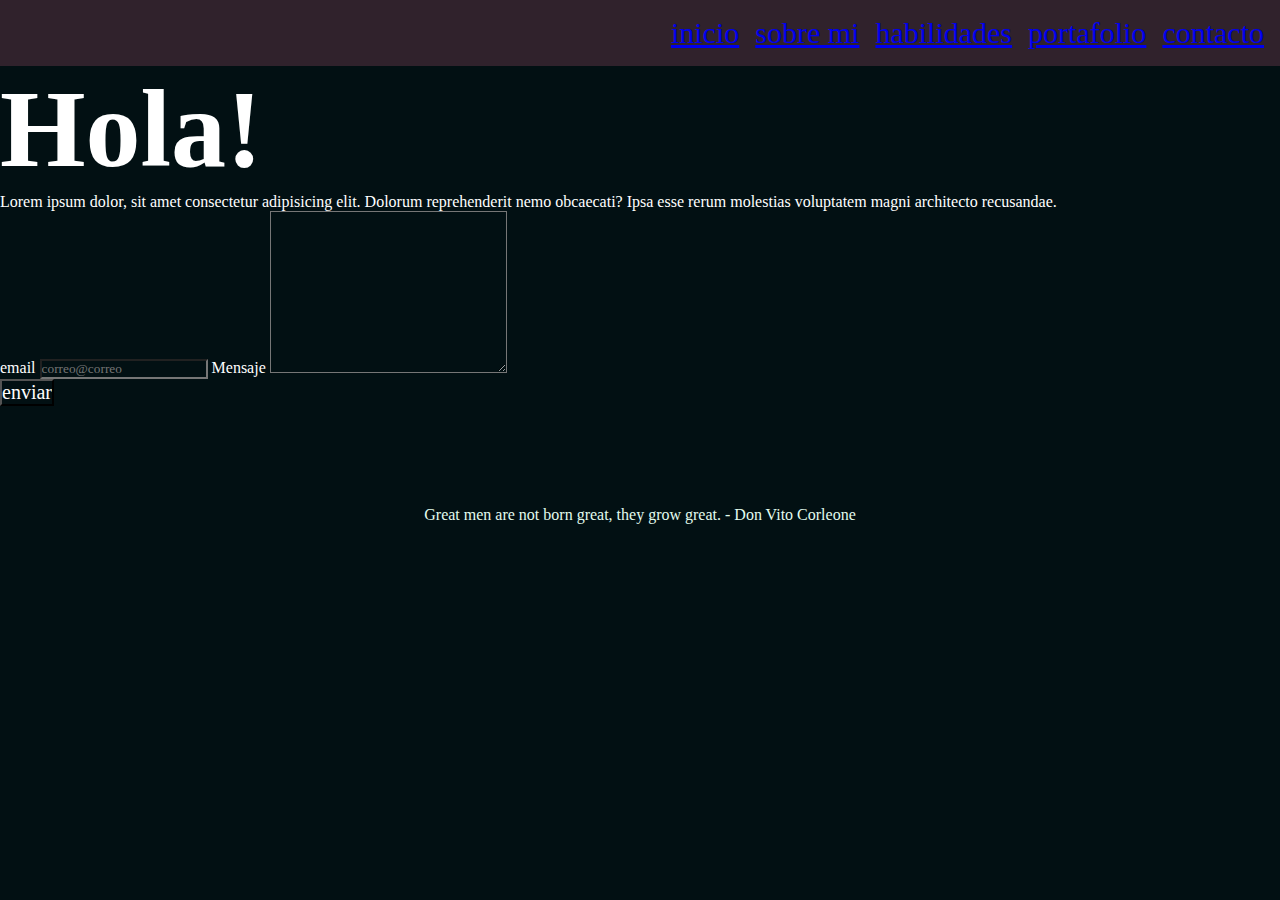
==== pages/contacto.html @ 71352cde "Primer commit" ====
<!DOCTYPE html>
<html lang="es">
  <head>
    <meta charset="UTF-8" />
    <meta name="viewport" content="width=device-width, initial-scale=1.0" />
    <title>Sobre Mi - Nicolás Salinas</title>
    <link rel="stylesheet" href="/css/styles.css" />
  </head>
  <body>
    <header>
      <nav>
        <ul class="menu">
          <li class="menu-item"><a href="/index.html">inicio</a></li>
          <li class="menu-item">
            <a href="./sobre-mi.html">sobre mi</a>
          </li>
          <li class="menu-item">
            <a href="./habilidades.html">habilidades</a>
          </li>
          <li class="menu-item">
            <a href="./portafolio.html">portafolio</a>
          </li>
          <li class="menu-item">
            <a href="./contacto.html">contacto</a>
          </li>
        </ul>
      </nav>
    </header>
    <main class="blanco">
      <h1>Hola!</h1>
      <form action="">
        <div>
          <p>
            Lorem ipsum dolor, sit amet consectetur adipisicing elit. Dolorum
            reprehenderit nemo obcaecati? Ipsa esse rerum molestias voluptatem
            magni architecto recusandae.
          </p>
          <div>
            <label for="email"
              >email
              <input
                type="email"
                required
                placeholder="correo@correo"
                id="email"
              />
            </label>
            <label for=""
              >Mensaje
              <textarea
                name="mensaje-email"
                id="mensaje-email"
                cols="30"
                rows="10"
              ></textarea>
            </label>
          </div>
          <input type="submit" value="enviar" id="submit" />
        </div>
      </form>
    </main>
    <footer>
      <p>Great men are not born great, they grow great. - Don Vito Corleone</p>
    </footer>
  </body>
</html>
---- css/styles.css ----
*{
    margin: 0;
    padding: 0;
    box-sizing: border-box;
    font-family: chakra petch;
    background-color: #021013;
}
@import url('https://fonts.googleapis.com/css2?family=Chakra+Petch:ital,wght@0,300;0,400;0,500;0,600;0,700;1,300;1,400;1,500;1,600;1,700&family=Darker+Grotesque:wght@300;400;500;600;700;800;900&display=swap');
.menu{

    font-size: 30px;
    list-style-type: none;

    display: flex;
    justify-content: end;
    gap: 1rem;
    padding: 1rem;

    color: #E2FCEF;
    background-color: #30222C;
}
.menu-item{
    background-color: #30222C;
}
.bienvenida{
    color: #FECEE9;
    font-size: 50px;
    margin-top: 5rem;

    gap: 1rem;

    display: flex;
    justify-content: left;

    padding-left: 10rem;
}
h1{
    font-size: 110px;
}
.intro-desc{
    font-size: 45px;
}

.intro-item{
    background-color:#30222C;
    border-radius: 15px;
    padding: 2rem;
    margin-top: 1rem;
}

.intro{
    color:#E2FCEF;
    display: inline-flex;
    flex-direction: column;
    justify-content: start;
    padding-left: 10rem;
    width: 1200px;
}
footer{
    text-align: center;
    color:#E2FCEF;
    margin-top: 100px;
}
a:visited{
    color: #E2FCEF;
}
a{
    background-color: #30222C;
}
a:hover{
    color: #FECEE9;
}



/* SOLO PARA QUE SE PUEDA VER MEJOR */
img{
    width: 50px;
}
.blanco{
    color:white;
}
#submit{
    color: white;
    font-size: 20px;
}
/* SOLO PARA QUE SE PUEDA VER MEJOR */
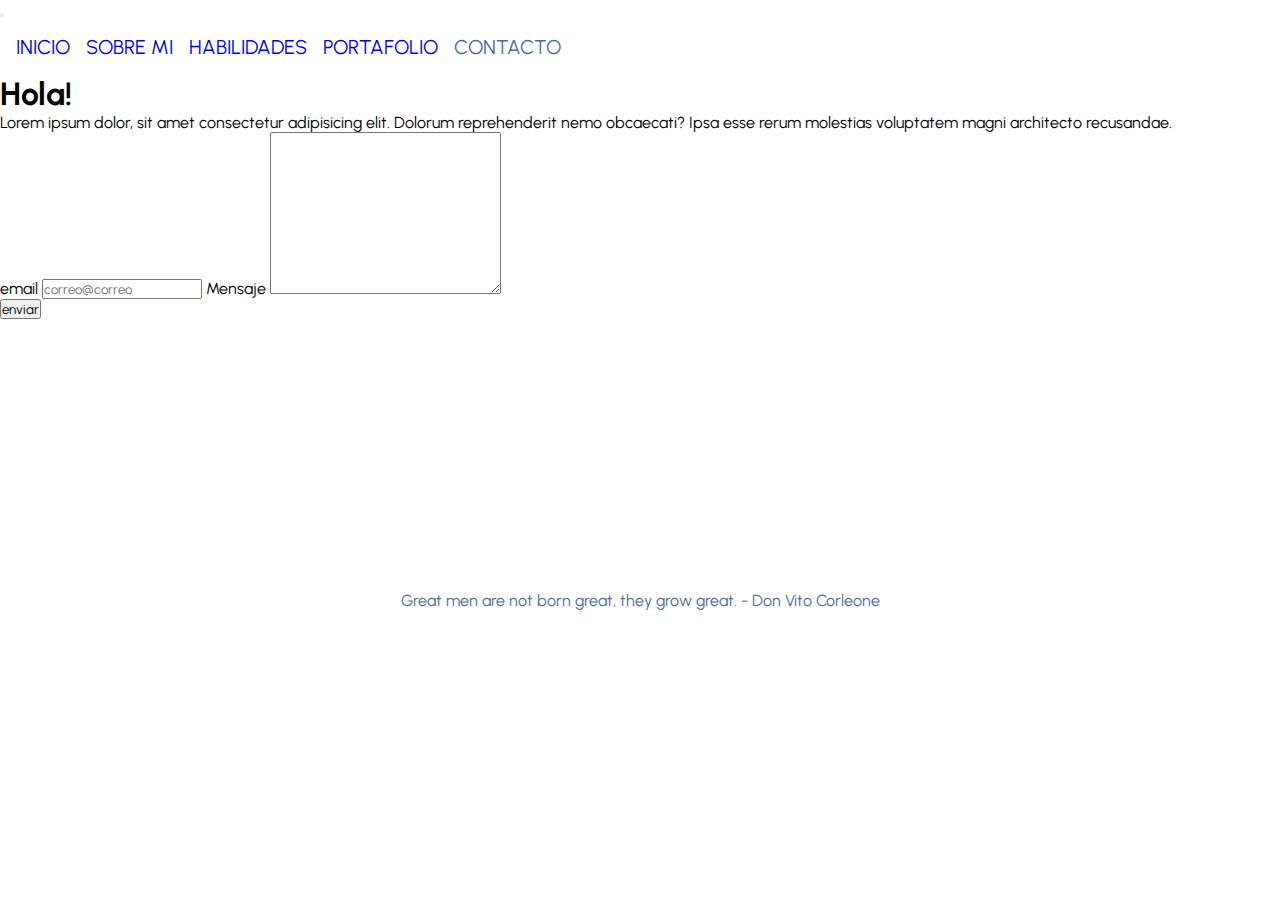
==== commit 447a1995: "CSS, Bootstrap y un poco de diseño Responive" ====
--- a/pages/contacto.html
+++ b/pages/contacto.html
@@ -4,26 +4,50 @@
     <meta charset="UTF-8" />
     <meta name="viewport" content="width=device-width, initial-scale=1.0" />
     <title>Sobre Mi - Nicolás Salinas</title>
-    <link rel="stylesheet" href="/css/styles.css" />
+    <link
+      href="https://cdn.jsdelivr.net/npm/bootstrap@5.3.1/dist/css/bootstrap.min.css"
+      rel="stylesheet"
+      integrity="sha384-4bw+/aepP/YC94hEpVNVgiZdgIC5+VKNBQNGCHeKRQN+PtmoHDEXuppvnDJzQIu9"
+      crossorigin="anonymous"
+    />
+    <link rel="stylesheet" href="../scss/main.css" />
   </head>
   <body>
     <header>
-      <nav>
-        <ul class="menu">
-          <li class="menu-item"><a href="/index.html">inicio</a></li>
-          <li class="menu-item">
-            <a href="./sobre-mi.html">sobre mi</a>
-          </li>
-          <li class="menu-item">
-            <a href="./habilidades.html">habilidades</a>
-          </li>
-          <li class="menu-item">
-            <a href="./portafolio.html">portafolio</a>
-          </li>
-          <li class="menu-item">
-            <a href="./contacto.html">contacto</a>
-          </li>
-        </ul>
+      <nav class="navbar navbar-expand-lg bg-body-tertiary">
+        <div class="container-fluid">
+          <a class="navbar-brand" href="#"></a>
+          <button
+            class="navbar-toggler"
+            type="button"
+            data-bs-toggle="collapse"
+            data-bs-target="#navbarNav"
+            aria-controls="navbarNav"
+            aria-expanded="false"
+            aria-label="Toggle navigation"
+          >
+            <span class="navbar-toggler-icon"></span>
+          </button>
+          <div class="collapse navbar-collapse" id="navbarNav">
+            <ul class="navbar-nav menu">
+              <li class="nav-item">
+                <a class="nav-link" href="../index.html">INICIO</a>
+              </li>
+              <li class="nav-item">
+                <a class="nav-link" href="./sobre-mi.html">SOBRE MI</a>
+              </li>
+              <li class="nav-item">
+                <a class="nav-link" href="./habilidades.html">HABILIDADES</a>
+              </li>
+              <li class="nav-item">
+                <a class="nav-link" href="./portafolio.html">PORTAFOLIO</a>
+              </li>
+              <li class="nav-item">
+                <a class="nav-link active" href="./contacto.html">CONTACTO</a>
+              </li>
+            </ul>
+          </div>
+        </div>
       </nav>
     </header>
     <main class="blanco">
@@ -62,5 +86,11 @@
     <footer>
       <p>Great men are not born great, they grow great. - Don Vito Corleone</p>
     </footer>
+
+    <script
+      src="https://cdn.jsdelivr.net/npm/bootstrap@5.3.1/dist/js/bootstrap.bundle.min.js"
+      integrity="sha384-HwwvtgBNo3bZJJLYd8oVXjrBZt8cqVSpeBNS5n7C8IVInixGAoxmnlMuBnhbgrkm"
+      crossorigin="anonymous"
+    ></script>
   </body>
 </html>
--- a/scss/main.css
+++ b/scss/main.css
@@ -0,0 +1,149 @@
+@import url("https://fonts.googleapis.com/css2?family=Urbanist:ital,wght@0,100;0,200;0,300;0,400;0,500;0,600;0,700;0,800;0,900;1,100;1,200;1,300;1,400;1,500;1,600;1,700;1,800;1,900&display=swap");
+* {
+  margin: 0;
+  padding: 0;
+  box-sizing: border-box;
+  font-family: Urbanist;
+}
+
+.menu {
+  display: flex;
+  gap: 1rem;
+  padding: 1rem;
+  list-style-type: none;
+  font-size: 20px;
+}
+.menu a {
+  text-decoration: none;
+}
+.menu a:visited {
+  color: #4F6A9E;
+}
+.menu a:hover {
+  color: #DADADA; /* BUSCAR OTRO COLOR */
+}
+
+.bienvenida {
+  margin-top: 12rem;
+  margin-left: 4rem;
+  margin-bottom: 1rem;
+  color: #4F6A9E;
+  font-size: 35px;
+}
+
+.intro {
+  display: flex;
+  flex-direction: column;
+  justify-items: center;
+  background-color: #DADADA;
+  color: #4F6A9E;
+  width: 75%;
+  margin-left: 3rem;
+  padding: 1rem;
+  position: relative;
+  box-shadow: -5px 4px 5px 0px rgba(0, 0, 0, 0.361);
+  border-radius: 10px;
+}
+.intro__nombre {
+  font-size: 50px;
+  background-color: #DADADA;
+}
+.intro__desc {
+  width: 75%;
+  font-size: 30px;
+  background-color: #DADADA;
+}
+.intro__foto {
+  position: absolute;
+  top: 0;
+  bottom: 0;
+  left: 1;
+  right: 0;
+  margin: auto;
+  height: 400px;
+  -o-object-fit: cover;
+     object-fit: cover;
+  border-radius: 35px;
+  box-shadow: -5px 0px 5px 0px rgba(0, 0, 0, 0.361);
+}
+
+footer {
+  color: #4F6A9E;
+  display: flex;
+  justify-content: center;
+  margin-top: 17rem;
+}
+
+.titulo__sobremi {
+  display: flex;
+  justify-content: center;
+  margin-top: 3rem;
+  margin-bottom: -7rem;
+  margin-left: -7rem;
+  color: #4F6A9E;
+  font-size: 60px;
+}
+
+.grilla__sobremi {
+  display: grid;
+  grid-template-columns: 400px 400px 400px;
+  grid-template-rows: 200px 200px;
+  gap: 2rem;
+  margin-top: 8rem;
+  grid-template-areas: "foto desc desc" "foto desc desc";
+  justify-content: center;
+}
+
+.grilla__desc {
+  background-color: #DADADA;
+  padding: 1rem;
+  grid-area: desc;
+  color: #4F6A9E;
+}
+
+.grilla__foto {
+  grid-area: foto;
+  -o-object-fit: cover;
+     object-fit: cover;
+  width: 100%;
+  height: 100%;
+}
+
+.grilla__sobremi > * {
+  box-shadow: -5px 4px 5px 0px rgba(0, 0, 0, 0.361);
+  border-radius: 10px;
+}
+
+.row {
+  margin-top: 8rem;
+  gap: 8rem;
+}
+.row .columnas {
+  background-color: #DADADA;
+  padding: 1rem;
+  color: #4F6A9E;
+  box-shadow: -5px 4px 5px 0px rgba(0, 0, 0, 0.361);
+  border-radius: 10px;
+}
+.row .columnas p {
+  background-color: #DADADA;
+}
+
+.active {
+  color: #4F6A9E !important;
+}
+
+.img__column--container {
+  display: flex;
+  justify-content: center;
+}
+.img__column--container .img__column {
+  width: 50px;
+  margin: 1rem;
+}
+
+.titulo__habilidades {
+  color: #4F6A9E;
+  display: flex;
+  margin-top: 3rem;
+}/*# sourceMappingURL=main.css.map */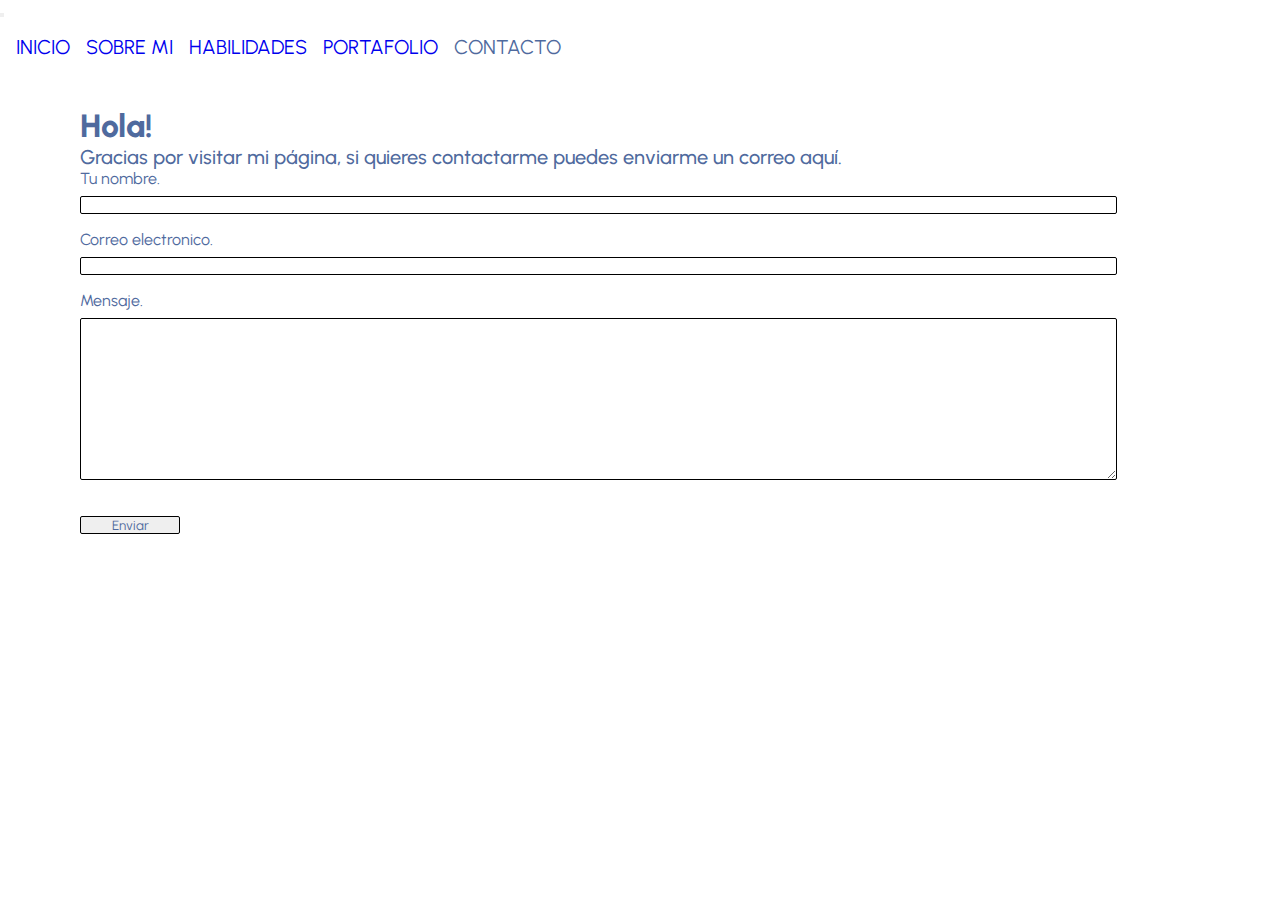
==== commit ed2a04d8: "Pagina del portafolio, contacto - se agregaron animaciones" ====
--- a/pages/contacto.html
+++ b/pages/contacto.html
@@ -4,6 +4,11 @@
     <meta charset="UTF-8" />
     <meta name="viewport" content="width=device-width, initial-scale=1.0" />
     <title>Sobre Mi - Nicolás Salinas</title>
+    <meta name="description" content="Página de contacto" />
+    <meta
+      name="keywords"
+      content="diseñador, videojuegos, diseño, diseño3D, programación, portafolio, chile, universidad andrés bello, unab, diseño de juegos"
+    />
     <link
       href="https://cdn.jsdelivr.net/npm/bootstrap@5.3.1/dist/css/bootstrap.min.css"
       rel="stylesheet"
@@ -50,42 +55,33 @@
         </div>
       </nav>
     </header>
-    <main class="blanco">
-      <h1>Hola!</h1>
-      <form action="">
-        <div>
-          <p>
-            Lorem ipsum dolor, sit amet consectetur adipisicing elit. Dolorum
-            reprehenderit nemo obcaecati? Ipsa esse rerum molestias voluptatem
-            magni architecto recusandae.
-          </p>
-          <div>
-            <label for="email"
-              >email
-              <input
-                type="email"
-                required
-                placeholder="correo@correo"
-                id="email"
-              />
-            </label>
-            <label for=""
-              >Mensaje
-              <textarea
-                name="mensaje-email"
-                id="mensaje-email"
-                cols="30"
-                rows="10"
-              ></textarea>
-            </label>
+    <main>
+      <div class="contacto_inicio">
+        <h1>Hola!</h1>
+        <p>
+          Gracias por visitar mi página, si quieres contactarme puedes enviarme
+          un correo aquí.
+        </p>
+      </div>
+
+      <div class="form__container">
+        <form>
+          <div class="input-group">
+            <label for="name">Tu nombre.</label>
+            <input type="text" id="name" required />
           </div>
-          <input type="submit" value="enviar" id="submit" />
-        </div>
-      </form>
+          <div class="input-group">
+            <label for="email">Correo electronico.</label>
+            <input type="email" id="email" required />
+          </div>
+          <div class="input-group">
+            <label for="mensaje">Mensaje.</label>
+            <textarea id="mensaje" rows="10" required></textarea>
+          </div>
+          <button type="submit">Enviar</button>
+        </form>
+      </div>
     </main>
-    <footer>
-      <p>Great men are not born great, they grow great. - Don Vito Corleone</p>
-    </footer>
 
     <script
       src="https://cdn.jsdelivr.net/npm/bootstrap@5.3.1/dist/js/bootstrap.bundle.min.js"
--- a/scss/main.css
+++ b/scss/main.css
@@ -1,4 +1,16 @@
 @import url("https://fonts.googleapis.com/css2?family=Urbanist:ital,wght@0,100;0,200;0,300;0,400;0,500;0,600;0,700;0,800;0,900;1,100;1,200;1,300;1,400;1,500;1,600;1,700;1,800;1,900&display=swap");
+h1 {
+  font-weight: 800;
+}
+
+p {
+  font-weight: 500;
+}
+
+h2 {
+  font-weight: 600;
+}
+
 * {
   margin: 0;
   padding: 0;
@@ -24,6 +36,7 @@
 }
 
 .bienvenida {
+  width: 75%;
   margin-top: 12rem;
   margin-left: 4rem;
   margin-bottom: 1rem;
@@ -35,23 +48,26 @@
   display: flex;
   flex-direction: column;
   justify-items: center;
-  background-color: #DADADA;
-  color: #4F6A9E;
   width: 75%;
   margin-left: 3rem;
   padding: 1rem;
   position: relative;
-  box-shadow: -5px 4px 5px 0px rgba(0, 0, 0, 0.361);
-  border-radius: 10px;
+  color: #4F6A9E;
+  box-shadow: -5px 4px 5px 0px rgba(0, 0, 0, 0.361);
+  border-radius: 10px;
+  background-color: #DADADA;
 }
 .intro__nombre {
   font-size: 50px;
-  background-color: #DADADA;
 }
 .intro__desc {
   width: 75%;
   font-size: 30px;
-  background-color: #DADADA;
+}
+@media (max-width: 1500px) {
+  .intro__desc {
+    width: auto;
+  }
 }
 .intro__foto {
   position: absolute;
@@ -63,8 +79,17 @@
   height: 400px;
   -o-object-fit: cover;
      object-fit: cover;
-  border-radius: 35px;
-  box-shadow: -5px 0px 5px 0px rgba(0, 0, 0, 0.361);
+  box-shadow: -5px 4px 5px 0px rgba(0, 0, 0, 0.361);
+  border-radius: 10px;
+  background-color: #DADADA;
+}
+@media (max-width: 1500px) {
+  .intro__foto {
+    position: relative;
+    height: 400px;
+    -o-object-fit: cover;
+       object-fit: cover;
+  }
 }
 
 footer {
@@ -76,29 +101,35 @@
 
 .titulo__sobremi {
   display: flex;
-  justify-content: center;
-  margin-top: 3rem;
-  margin-bottom: -7rem;
-  margin-left: -7rem;
-  color: #4F6A9E;
-  font-size: 60px;
+  justify-content: start;
+  margin-top: 4rem;
+  color: #4F6A9E;
+  font-size: 50px;
 }
 
 .grilla__sobremi {
   display: grid;
-  grid-template-columns: 400px 400px 400px;
-  grid-template-rows: 200px 200px;
-  gap: 2rem;
-  margin-top: 8rem;
+  grid-template-columns: 1r 1r 1r;
+  grid-template-rows: 1r 1r;
+  gap: 1rem;
   grid-template-areas: "foto desc desc" "foto desc desc";
-  justify-content: center;
+}
+@media (max-width: 1000px) {
+  .grilla__sobremi {
+    display: grid;
+    grid-template-columns: 1r 1r;
+    grid-template-rows: 1r 1r 1r;
+    gap: 2rem;
+    margin-top: 5rem;
+    grid-template-areas: "foto foto " "desc desc " "desc desc";
+  }
 }
 
 .grilla__desc {
-  background-color: #DADADA;
   padding: 1rem;
   grid-area: desc;
   color: #4F6A9E;
+  font-size: 20px;
 }
 
 .grilla__foto {
@@ -112,21 +143,23 @@
 .grilla__sobremi > * {
   box-shadow: -5px 4px 5px 0px rgba(0, 0, 0, 0.361);
   border-radius: 10px;
+  background-color: #DADADA;
 }
 
 .row {
-  margin-top: 8rem;
+  margin-top: 3rem;
   gap: 8rem;
 }
 .row .columnas {
-  background-color: #DADADA;
-  padding: 1rem;
-  color: #4F6A9E;
-  box-shadow: -5px 4px 5px 0px rgba(0, 0, 0, 0.361);
-  border-radius: 10px;
-}
-.row .columnas p {
-  background-color: #DADADA;
+  box-shadow: -5px 4px 5px 0px rgba(0, 0, 0, 0.361);
+  border-radius: 10px;
+  background-color: #DADADA;
+  padding: 1rem;
+  color: #4F6A9E;
+  height: 50vh;
+}
+.row .columnas:hover {
+  transform: scale(2px);
 }
 
 .active {
@@ -138,12 +171,109 @@
   justify-content: center;
 }
 .img__column--container .img__column {
-  width: 50px;
+  width: 60px;
   margin: 1rem;
+  -o-object-fit: cover;
+     object-fit: cover;
 }
 
 .titulo__habilidades {
   color: #4F6A9E;
-  display: flex;
-  margin-top: 3rem;
+  margin-top: 2rem;
+}
+
+.titulo__portafolio {
+  display: flex;
+  justify-content: start;
+  margin-top: 0.5rem;
+  padding-left: 5rem;
+  color: #4F6A9E;
+}
+
+.grilla__portafolio {
+  display: grid;
+  grid-template-columns: 800px 800px;
+  grid-template-rows: 300px 300px;
+  grid-template-areas: "proj proj" "proj proj";
+  gap: 1rem;
+  justify-content: center;
+  margin-top: -1rem;
+  color: #4F6A9E;
+}
+.grilla__portafolio--proyecto {
+  padding: 1rem;
+}
+.grilla__portafolio--proyecto p {
+  box-shadow: -5px 4px 5px 0px rgba(0, 0, 0, 0.361);
+  border-radius: 10px;
+  background-color: #DADADA;
+  padding: 1rem;
+  grid-area: proj;
+}
+.grilla__portafolio--proyecto img {
+  width: 100%;
+  height: 170px;
+  -o-object-fit: cover;
+     object-fit: cover;
+  grid-area: proj;
+  border-radius: 10px;
+  transition: 0.8s;
+}
+.grilla__portafolio--proyecto h2 {
+  font-size: 25px;
+}
+.grilla__portafolio--proyecto img:hover {
+  transform: translate(1px, -20px);
+  box-shadow: -5px 4px 5px 0px #4F6A9E;
+}
+@media screen and (max-width: 991px) {
+  .grilla__portafolio {
+    display: grid;
+    grid-template-columns: 600px;
+    grid-template-areas: "proj";
+    justify-content: center;
+  }
+}
+
+.contacto_inicio {
+  color: #4F6A9E;
+  margin-top: 2rem;
+  padding-left: 5rem;
+  padding-right: 5rem;
+}
+.contacto_inicio p {
+  font-size: 20px;
+}
+
+.form__container {
+  display: flex;
+  justify-content: start;
+  align-items: center;
+  padding-left: 5rem;
+  padding-right: 5rem;
+  color: #4F6A9E;
+}
+.form__container input, .form__container textarea {
+  width: 100%;
+  min-width: 900px;
+  margin-top: 0.5rem;
+  margin-bottom: 1rem;
+  border: solid 1px black;
+  border-radius: 2px;
+}
+.form__container button {
+  color: #4F6A9E;
+  margin-top: 1rem;
+  width: 100px;
+  border: solid 1px black;
+  border-radius: 2px;
+}
+@media screen and (max-width: 991px) {
+  .form__container input, .form__container textarea {
+    min-width: 300px;
+    max-width: 600px;
+    margin: 1rem;
+    border: solid 1px black;
+    border-radius: 2px;
+  }
 }/*# sourceMappingURL=main.css.map */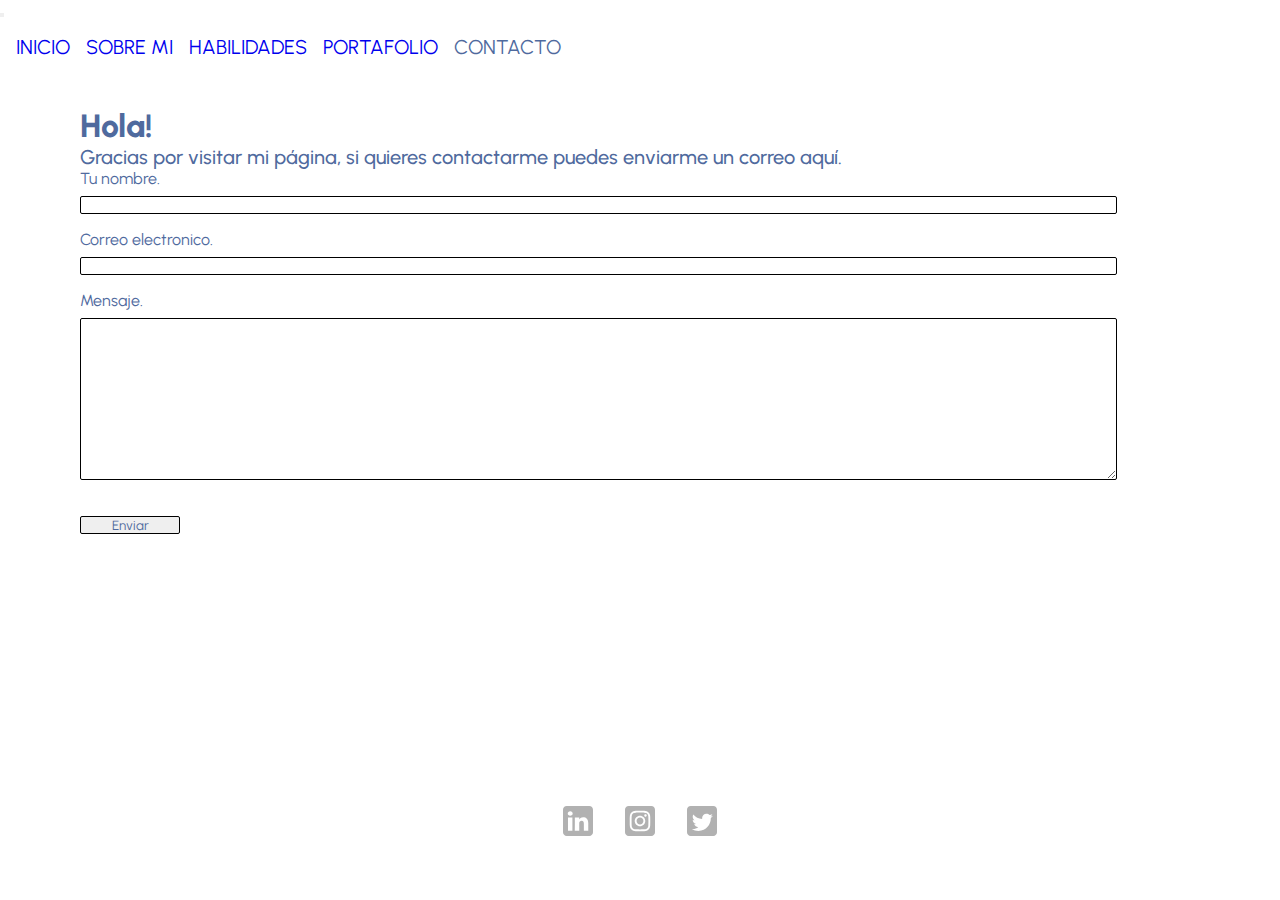
==== commit dfbe2ce3: "footer" ====
--- a/pages/contacto.html
+++ b/pages/contacto.html
@@ -81,6 +81,31 @@
           <button type="submit">Enviar</button>
         </form>
       </div>
+      <footer>
+        <div class="footer_socials">
+          <a
+            href="https://www.linkedin.com/in/nicol%C3%A1s-ignacio-salinas-gonz%C3%A1lez-57a5b5208/"
+            target="_blank"
+            ><img
+              src="../img/linkedin-black.svg"
+              alt="Link al perfil de Linkedin."
+          /></a>
+        </div>
+        <div class="footer_socials">
+          <a href="https://www.instagram.com/nikocadosalinas/" target="_blank"
+            ><img
+              src="../img/5282544_camera_instagram_social media_social network_instagram logo_icon.svg"
+              alt="link a perfil de Instagram."
+          /></a>
+        </div>
+        <div class="footer_socials">
+          <a href="https://twitter.com/lefluu" target="_blank"
+            ><img
+              src="../img/5282551_tweet_twitter_twitter logo_icon.svg"
+              alt="Link a perfil de Twitter."
+          /></a>
+        </div>
+      </footer>
     </main>
 
     <script
--- a/scss/main.css
+++ b/scss/main.css
@@ -276,4 +276,17 @@
     border: solid 1px black;
     border-radius: 2px;
   }
+}
+
+.footer_socials {
+  display: flex;
+  justify-content: center;
+  align-items: center;
+  padding-left: 1rem;
+  padding-right: 1rem;
+  margin-bottom: -1rem;
+}
+.footer_socials img {
+  width: 30px;
+  opacity: 0.3;
 }/*# sourceMappingURL=main.css.map */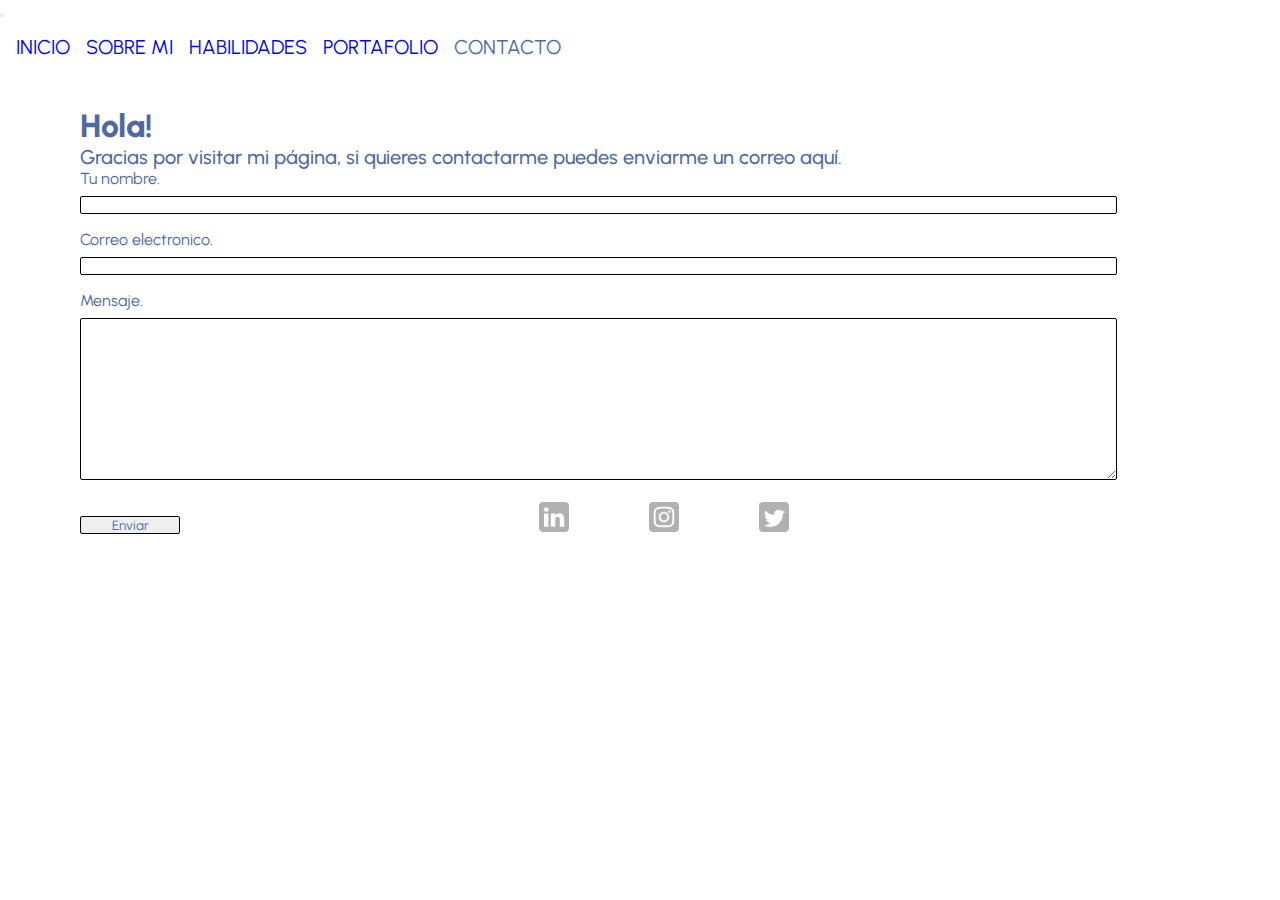
==== commit a0e3e1fd: "fix footer" ====
--- a/pages/contacto.html
+++ b/pages/contacto.html
@@ -82,7 +82,7 @@
         </form>
       </div>
       <footer>
-        <div class="footer_socials">
+        <div class="footer_socials--contacto">
           <a
             href="https://www.linkedin.com/in/nicol%C3%A1s-ignacio-salinas-gonz%C3%A1lez-57a5b5208/"
             target="_blank"
@@ -91,14 +91,14 @@
               alt="Link al perfil de Linkedin."
           /></a>
         </div>
-        <div class="footer_socials">
+        <div class="footer_socials--contacto">
           <a href="https://www.instagram.com/nikocadosalinas/" target="_blank"
             ><img
               src="../img/5282544_camera_instagram_social media_social network_instagram logo_icon.svg"
               alt="link a perfil de Instagram."
           /></a>
         </div>
-        <div class="footer_socials">
+        <div class="footer_socials--contacto">
           <a href="https://twitter.com/lefluu" target="_blank"
             ><img
               src="../img/5282551_tweet_twitter_twitter logo_icon.svg"
--- a/scss/main.css
+++ b/scss/main.css
@@ -279,14 +279,46 @@
 }
 
 .footer_socials {
-  display: flex;
-  justify-content: center;
-  align-items: center;
-  padding-left: 1rem;
-  padding-right: 1rem;
-  margin-bottom: -1rem;
+  position: relative;
+  height: 100px;
+  padding: 1rem;
+  margin-top: -2rem;
 }
 .footer_socials img {
   width: 30px;
   opacity: 0.3;
+}
+
+.footer_socials--habilidades {
+  position: relative;
+  height: 100px;
+  padding: 1rem;
+  margin-top: -8rem;
+}
+.footer_socials--habilidades img {
+  width: 30px;
+  opacity: 0.3;
+}
+
+.footer_socials--portafolio {
+  position: relative;
+  height: 100px;
+  padding: 1rem;
+  margin-top: -12rem;
+}
+.footer_socials--portafolio img {
+  width: 30px;
+  opacity: 0.3;
+}
+
+.footer_socials--contacto {
+  position: relative;
+  height: 100px;
+  padding: 1rem;
+  margin-top: -20rem;
+  margin-left: 3rem;
+}
+.footer_socials--contacto img {
+  width: 30px;
+  opacity: 0.3;
 }/*# sourceMappingURL=main.css.map */